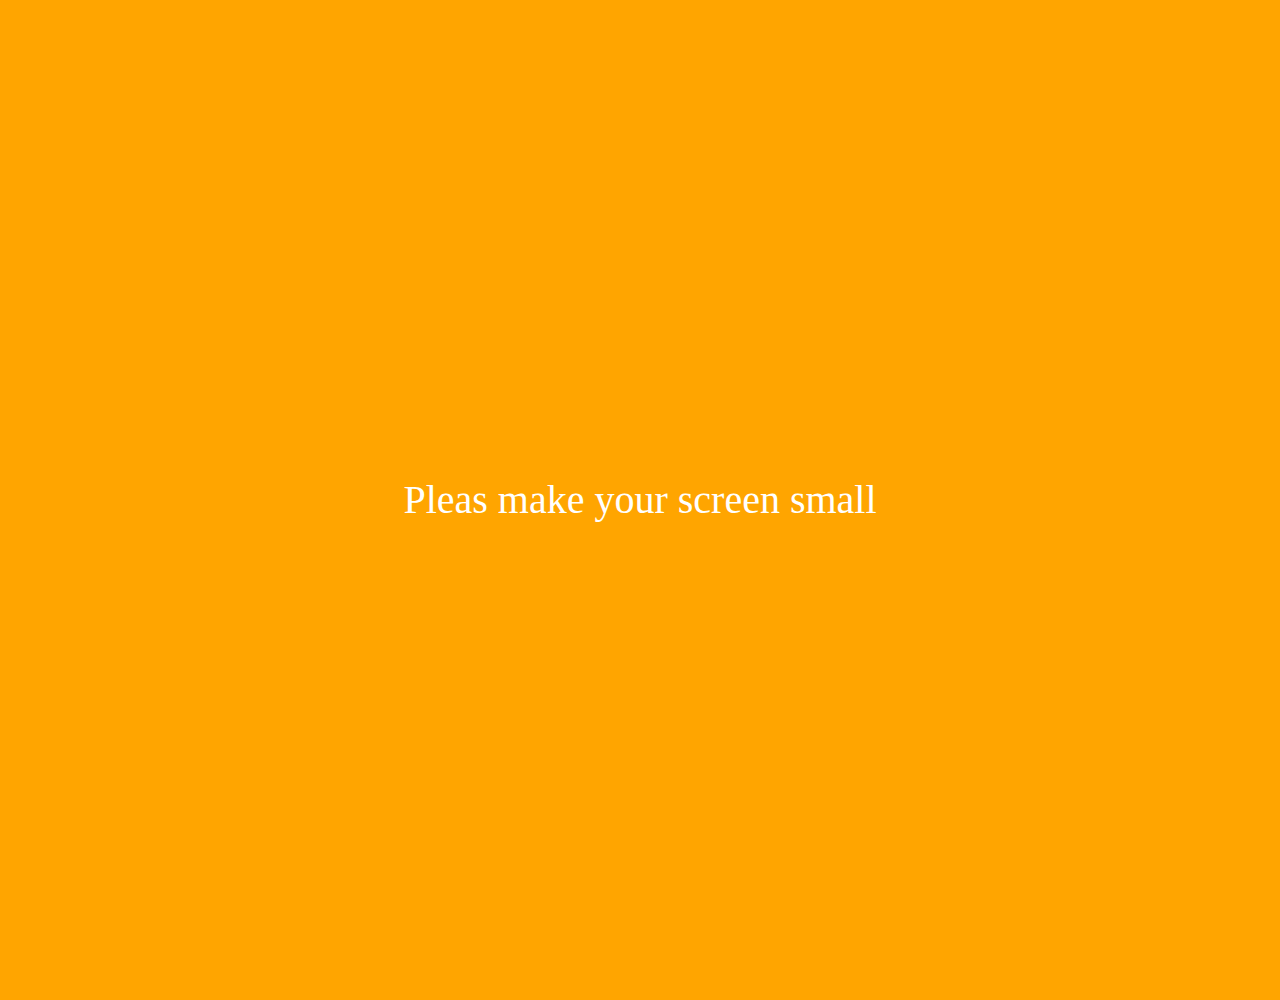
==== index.html @ d7d64f8e "첫화면 작업" ====
<!DOCTYPE html>
<html lang="en">
<head>
  <meta charset="UTF-8">
  <meta name="viewport" content="width=device-width, initial-scale=1.0">
  <meta http-equiv="X-UA-Compatible" content="ie=edge">
  <title>kakao</title>
  <link
    rel="stylesheet"
    href="https://use.fontawesome.com/releases/v5.7.2/css/all.css"
    integrity="sha384-fnmOCqbTlWIlj8LyTjo7mOUStjsKC4pOpQbqyi7RrhN7udi9RwhKkMHpvLbHG9Sr"
    crossorigin="anonymous"
  />
  <link rel="stylesheet" href="css/index.css">
</head>
<body>
  <div class="small-screen">
    <header class="header">
      <span>13:33</span>
      <span>
        <i class="fas fa-clock"></i>
        <i class="fas fa-volume-mute"></i>
        <i class="fas fa-wifi"></i>
        100%
        <i class="fas fa-battery-full"></i>
      </span>
    </header>
    <div class="ko__title">
      <span>Friends</span>
      <span>
        <i class="fas fa-search"></i>
        <i class="fas fa-cog"></i>
      </span>
    </div>
    <div class="main">
      <div class="my">
        <div class="img"></div>
        <div>
          <div class="title">키아누리브스</div>
          <div class="status">Matrics</div>
        </div>
      </div>
      <div class="plus-friends">
        <span class="title">
          Plus friend
        </span>
        <div class="small-friend">
          <div class="img"></div>
          <div>Plus Friend</div>
        </div>
      </div>
      <div class="normal-friends">
        <span class="title">
          Friends 5
        </span>
        <div class="small-friend">
          <div class="img"></div>
          <div>
            <div class="title">메시</div>
            <div class="status">World God</div>
          </div>
          <div class="music">hhooooooo</div>
        </div>
        <div class="small-friend">
          <div class="img"></div>
          <div>
            <div class="title">키아누리브스</div>
            <div class="status">Matrics</div>
          </div>
        </div>
        <div class="small-friend">
          <div class="img"></div>
          <div>
            <div class="title">지성팍</div>
            <div class="status">Korea God</div>
          </div>
        </div>
      </div>
    </div>

    <div class="bottom">
      <i class="fas fa-user-alt"></i>
      <i class="far fa-comment"></i>
      <i class="fas fa-search"></i>
      <i class="fas fa-ellipsis-h"></i>
    </div>
  </div>
  <div class="big-screen">
    Pleas make your screen small
  </div>
</body>
</html>
---- css/index.css ----
@import url("https://fonts.googleapis.com/css?family=Lato:300,400,700,900&display=swap");
@import "reset.css";

* {
	box-sizing: border-box;
}

body {
	margin: 0;
	padding: 0;
	height: 1000px;
}

.header {
	display: flex;
	justify-content: space-between;
	align-items: center;
	padding: 20px;
}

.ko__title {
	display: flex;
	justify-content: space-between;
	align-items: center;
	padding: 10px 20px;
}

.ko__title span {
	font-weight: 700;
	font-size: 20px;
}

.ko__title span:nth-child(2) i {
	margin-right: 10px;
}

.my {
	display: flex;
	justify-content: flex-start;
	align-items: center;
	padding: 10px 20px;
}

.my .img {
	background-image: url('http://image.cine21.com/resize/cine21/still/2018/1119/18_07_20__5bf27d4885955[X252,310].jpg');
	width: 80px;
	height: 80px;
	background-size: cover;
	border-radius: 40px;
	margin-right: 10px;
}

.my .title {
	font-weight: 400;
	font-size: 15px;
}

.my .status {
	font-weight: 300;
	font-size: 11px;
}

.plus-friends {
	border-top: 1px solid #f7f7f7;
	border-bottom: 1px solid #f7f7f7;
	padding: 10px 20px;
}

.plus-friends .title {
	font-weight: 300;
}

.small-friend {
	display: flex;
	justify-content: flex-start;
	align-items: center;
	margin-top: 10px;
	position: relative;
}

.small-friend .music {
	position: absolute;
	right: 10px;
	border: 2px solid #62fa16;
	padding: 3px 12px;
	border-radius: 30px;
}

.small-friend .img {
	background-image: url('http://image.cine21.com/resize/cine21/still/2018/1119/18_07_20__5bf27d4885955[X252,310].jpg');
	width: 60px;
	height: 60px;
	background-size: cover;
	border-radius: 40px;
	margin-right: 10px;
}

.normal-friends {
	padding: 10px 20px;
}

.normal-friends .title {
	font-weight: 300;
}

.small-friend .title {
	font-weight: 400;
	font-size: 15px;
}

.small-friend .status {
	font-weight: 300;
	font-size: 11px;
}

.small-friend:nth-child(2) .img {
	background-image: url('https://en.as.com/en/imagenes/2019/12/11/football/1576102825_947330_noticia_normal.jpg');
	background-position: -15px;
}

.small-friend:nth-child(3) .img {
	background-image: url('http://images.christiandaily.co.kr/data/images/full/35105/photo-photo.jpg?w=600');
}

.small-friend:nth-child(4) .img {
	background-image: url('https://i.guim.co.uk/img/static/sys-images/Football/Pix/pictures/2009/2/27/1235771746218/Park-Ji-sung-001.jpg?width=300&quality=85&auto=format&fit=max&s=b32ca68e1b206b26262de549cb00c19c');
	background-position: -13px 5px;
}

.main {
	animation-name: main-slidein;
	animation-duration: 1.2s;
	overflow: hidden;
}

@keyframes main-slidein {
	from {
		opacity: 0;
		height: 0px;
	}
	to {
		opacity: 1;
		height: 454px;
	}
}

.bottom {
	bottom: 0;
	position: fixed;
	display: flex;
	justify-content: space-around;
	align-items: center;
	width: 100%;
	height: 50px;
	background-color: #f7f7f7;
	animation-name: bottom-slidein;
	animation-duration: 1.6s;
}

@keyframes bottom-slidein {
	from {
		height: 0px;
	}
	to {
		height: 50px;
	}
}

@media screen and (min-width: 550px) {
	.small-screen {
		display: none;
	}

	body {
		background-color: orange;
	}

	.big-screen {
		height: 100%;
		display: flex;
		justify-content: center;
		align-items: center;
		color: white;
		font-size: 40px;
	}
}

@media screen and (max-width: 550px) {
	.big-screen {
		display: none;
	}
}
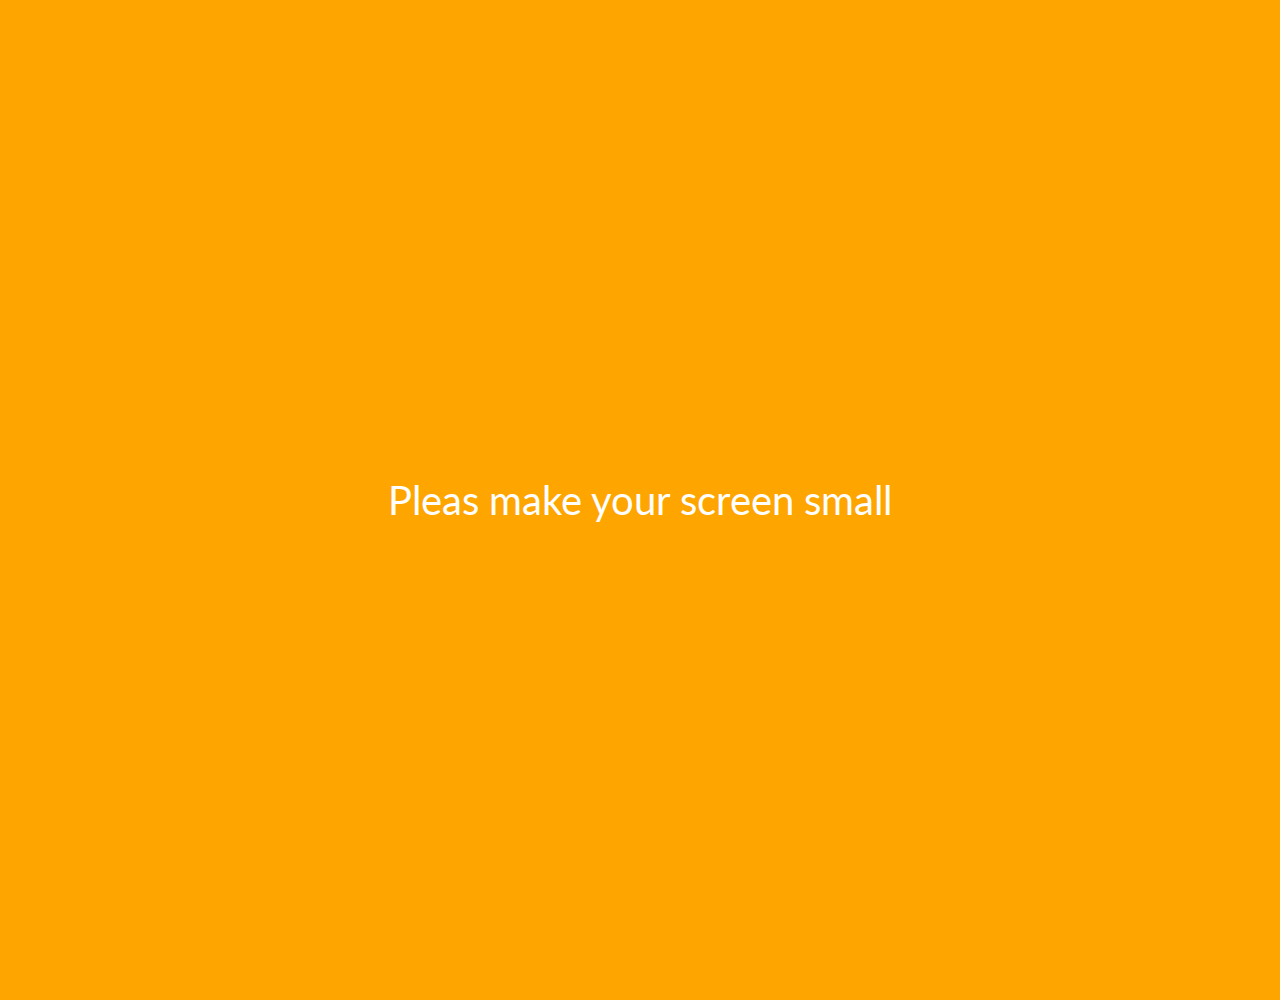
==== commit 27a28f2e: "Chat 목록 추가" ====
--- a/index.html
+++ b/index.html
@@ -4,7 +4,7 @@
   <meta charset="UTF-8">
   <meta name="viewport" content="width=device-width, initial-scale=1.0">
   <meta http-equiv="X-UA-Compatible" content="ie=edge">
-  <title>kakao</title>
+  <title>Document</title>
   <link
     rel="stylesheet"
     href="https://use.fontawesome.com/releases/v5.7.2/css/all.css"
@@ -26,63 +26,65 @@
       </span>
     </header>
     <div class="ko__title">
-      <span>Friends</span>
+      <span>Chats</span>
       <span>
         <i class="fas fa-search"></i>
         <i class="fas fa-cog"></i>
       </span>
     </div>
     <div class="main">
-      <div class="my">
-        <div class="img"></div>
-        <div>
-          <div class="title">키아누리브스</div>
-          <div class="status">Matrics</div>
-        </div>
-      </div>
-      <div class="plus-friends">
-        <span class="title">
-          Plus friend
-        </span>
-        <div class="small-friend">
-          <div class="img"></div>
-          <div>Plus Friend</div>
-        </div>
-      </div>
       <div class="normal-friends">
-        <span class="title">
-          Friends 5
-        </span>
-        <div class="small-friend">
-          <div class="img"></div>
-          <div>
-            <div class="title">메시</div>
-            <div class="status">World God</div>
+        <a href="chat.html">
+          <div class="small-friend">
+            <div class="img"></div>
+            <div>
+              <div class="title">메시</div>
+              <div class="status">World God</div>
+            </div>
+            <div class="date">March 7</div>
           </div>
-          <div class="music">hhooooooo</div>
-        </div>
-        <div class="small-friend">
-          <div class="img"></div>
-          <div>
-            <div class="title">키아누리브스</div>
-            <div class="status">Matrics</div>
+          <div class="small-friend">
+            <div class="img"></div>
+            <div>
+              <div class="title">손흥민</div>
+              <div class="status">Goal</div>
+            </div>
+            <div class="date">Feb 26</div>
           </div>
-        </div>
-        <div class="small-friend">
-          <div class="img"></div>
-          <div>
-            <div class="title">지성팍</div>
-            <div class="status">Korea God</div>
+          <div class="small-friend">
+            <div class="img"></div>
+            <div>
+              <div class="title">키아누</div>
+              <div class="status">Matrics</div>
+            </div>
+            <div class="date">Feb 7</div>
           </div>
-        </div>
+          <div class="small-friend">
+            <div class="img"></div>
+            <div>
+              <div class="title">지성팍</div>
+              <div class="status">legend</div>
+            </div>
+            <div class="date">Jan 7</div>
+          </div>
+        </a>
       </div>
     </div>
 
     <div class="bottom">
-      <i class="fas fa-user-alt"></i>
-      <i class="far fa-comment"></i>
-      <i class="fas fa-search"></i>
-      <i class="fas fa-ellipsis-h"></i>
+      <a href="friends.html">
+        <i class="far fa-user"></i>
+      </a>
+      <a href="index.html">
+        <i class="fas fa-comment"></i>
+        <span class="count">8</span>
+      </a>
+      <a href="find.html">
+        <i class="fas fa-search"></i>
+      </a>
+      <a href="more.html">
+        <i class="fas fa-ellipsis-h"></i>
+      </a>
     </div>
   </div>
   <div class="big-screen">
--- a/css/index.css
+++ b/css/index.css
@@ -9,6 +9,13 @@
 	margin: 0;
 	padding: 0;
 	height: 1000px;
+	font-family: "Lato", -apple-system, BlinkMacSystemFont, "Segoe UI", Roboto, Oxygen, Ubuntu, Cantarell,
+		"Helvetica Neue", sans-serif;
+}
+
+a {
+	text-decoration: none;
+	color: inherit;
 }
 
 .header {
@@ -87,7 +94,8 @@
 }
 
 .small-friend .img {
-	background-image: url('http://image.cine21.com/resize/cine21/still/2018/1119/18_07_20__5bf27d4885955[X252,310].jpg');
+	background-image: url('https://en.as.com/en/imagenes/2019/12/11/football/1576102825_947330_noticia_normal.jpg');
+	background-position: -10px;
 	width: 60px;
 	height: 60px;
 	background-size: cover;
@@ -95,6 +103,11 @@
 	margin-right: 10px;
 }
 
+.main .date {
+	position: absolute;
+	right: 10px;
+}
+
 .normal-friends {
 	padding: 10px 20px;
 }
@@ -114,7 +127,7 @@
 }
 
 .small-friend:nth-child(2) .img {
-	background-image: url('https://en.as.com/en/imagenes/2019/12/11/football/1576102825_947330_noticia_normal.jpg');
+	background-image: url('https://image-cdn.hypb.st/https%3A%2F%2Fkr.hypebeast.com%2Ffiles%2F2019%2F11%2Fson-heungmin-tottenham-hotspur-most-goal-korean-football-player-1.jpg?q=75&w=800&cbr=1&fit=max');
 	background-position: -15px;
 }
 
@@ -155,6 +168,21 @@
 	background-color: #f7f7f7;
 	animation-name: bottom-slidein;
 	animation-duration: 1.6s;
+}
+
+.bottom a:nth-child(2) {
+	position: relative;
+}
+
+.bottom .count {
+	position: absolute;
+	top: -10px;
+	left: 9px;
+	font-size: 8px;
+	padding: 3px;
+	color: white;
+	border-radius: 20px;
+	background-color: red;
 }
 
 @keyframes bottom-slidein {
